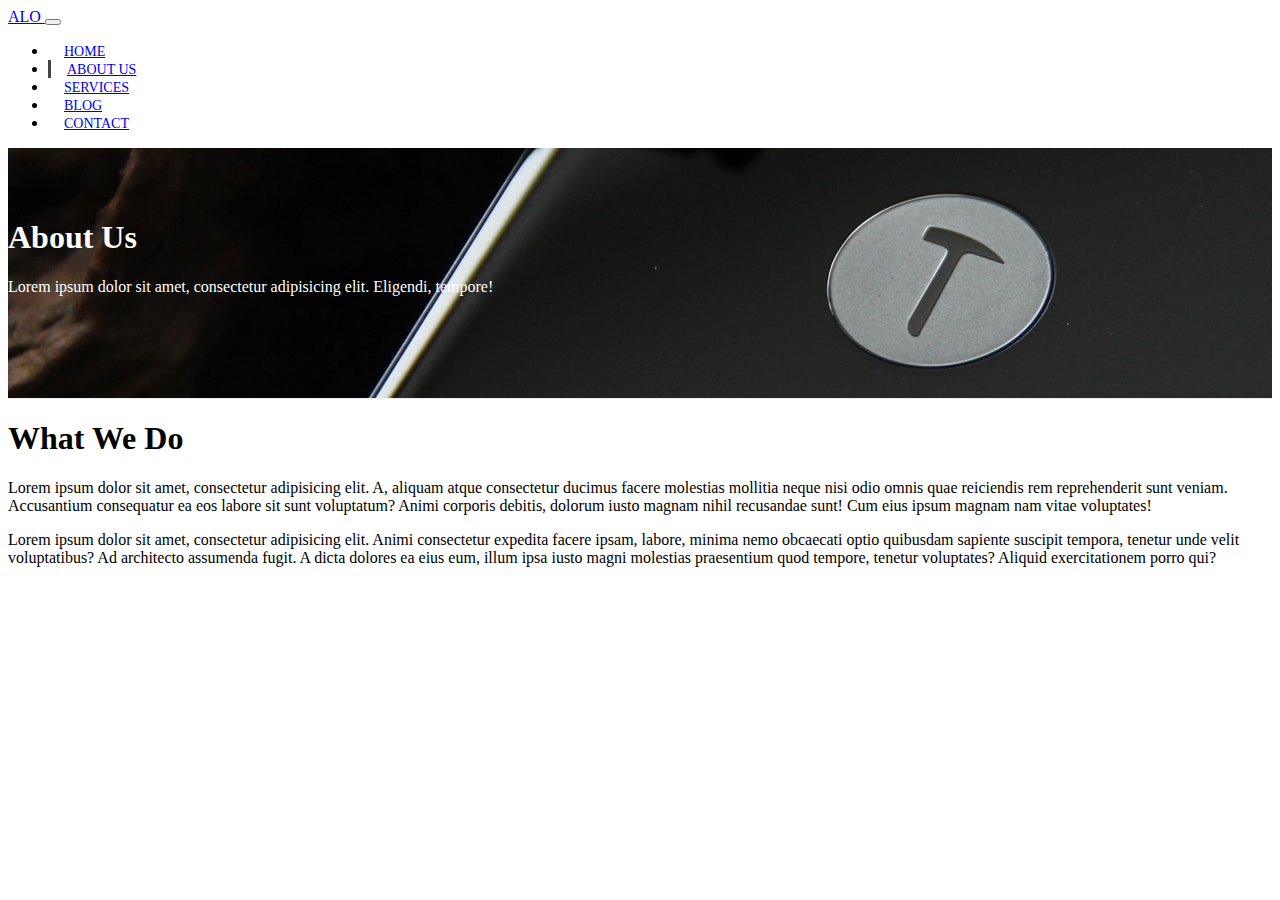
==== about.html @ df093f80 "Creating an About Page" ====
<!DOCTYPE html>
<html lang="en">

<head>
    <meta charset="UTF-8">
    <meta name="viewport" content="width=device-width, initial-scale=1.0">
    <meta http-equiv="X-UA-Compatible" content="ie=edge">
    <link rel="stylesheet" href="https://use.fontawesome.com/releases/v5.0.13/css/all.css" integrity="sha384-DNOHZ68U8hZfKXOrtjWvjxusGo9WQnrNx2sqG0tfsghAvtVlRW3tvkXWZh58N9jp"
          crossorigin="anonymous">
    <link rel="stylesheet" href="https://stackpath.bootstrapcdn.com/bootstrap/4.1.1/css/bootstrap.min.css" integrity="sha384-WskhaSGFgHYWDcbwN70/dfYBj47jz9qbsMId/iRN3ewGhXQFZCSftd1LZCfmhktB"
          crossorigin="anonymous">
    <link rel="stylesheet" href="https://cdnjs.cloudflare.com/ajax/libs/slick-carousel/1.9.0/slick.css" integrity="sha256-3h45mwconzsKjTUULjY+EoEkoRhXcOIU4l5YAw2tSOU=" crossorigin="anonymous" />
    <link rel="stylesheet" href="https://cdnjs.cloudflare.com/ajax/libs/slick-carousel/1.9.0/slick-theme.css" integrity="sha256-etrwgFLGpqD4oNAFW08ZH9Bzif5ByXK2lXNHKy7LQGo=" crossorigin="anonymous" />
    <link rel="stylesheet" href="css/style.css">
    <title>Bootstrap Theme</title>
</head>

<body>
<!-- NAV Bar -->
<nav class="navbar navbar-expand-sm navbar-dark bg-dark">
    <div class="container">
        <a href="index.html" class="navbar-brand"> ALO </a>
        <button class="navbar-toggler" data-toggle="collapse" data-target="#navbarCollapse">
            <span class="navbar-toggler-icon"></span>
        </button>
        <div class="collapse navbar-collapse" id="navbarCollapse">
            <ul class="navbar-nav ml-auto">
                <li class="nav-item">
                    <a href="index.html" class="nav-link">Home</a>
                </li>
                <li class="nav-item active ">
                    <a href="about.html" class="nav-link">About Us</a>
                </li>
                <li class="nav-item ">
                    <a href="services.html" class="nav-link">Services</a>
                </li>
                <li class="nav-item ">
                    <a href="blog.html" class="nav-link">Blog</a>
                </li>
                <li class="nav-item ">
                    <a href="contact.html" class="nav-link">Contact</a>
                </li>
            </ul>
        </div>
    </div>
</nav>

<!-- PAGE HEADER -->
<header id="page-header">
    <div class="container">
        <div class="row">
            <div class="col-md-6 m-auto text-center">
                <h1>About Us</h1>
                <p>Lorem ipsum dolor sit amet, consectetur adipisicing elit. Eligendi, tempore!</p>
            </div>
        </div>
    </div>
</header>

<!-- ABOUT SECTION -->
<section id="about" class="py-3">
    <div class="container">
        <div class="row">
            <div class="col-md-6">
                <h1>What We Do</h1>
                <p>Lorem ipsum dolor sit amet, consectetur adipisicing elit. A, aliquam atque consectetur ducimus facere molestias mollitia neque nisi odio omnis quae reiciendis rem reprehenderit sunt veniam. Accusantium consequatur ea eos labore sit sunt voluptatum? Animi corporis debitis, dolorum iusto magnam nihil recusandae sunt! Cum eius ipsum magnam nam vitae voluptates!</p>
                <p>Lorem ipsum dolor sit amet, consectetur adipisicing elit. Animi consectetur expedita facere ipsam, labore, minima nemo obcaecati optio quibusdam sapiente suscipit tempora, tenetur unde velit voluptatibus? Ad architecto assumenda fugit. A dicta dolores ea eius eum, illum ipsa iusto magni molestias praesentium quod tempore, tenetur voluptates? Aliquid exercitationem porro qui?</p>
            </div>
            <div class="col-md-6">
                <img src="https://source.unsplash.com/random/700x700/?technology" alt="" class="img-fluid rounded-circle d-none d-md-block about-img">
            </div>
        </div>
    </div>
</section>


<script src="http://code.jquery.com/jquery-3.3.1.min.js" integrity="sha256-FgpCb/KJQlLNfOu91ta32o/NMZxltwRo8QtmkMRdAu8="
        crossorigin="anonymous"></script>
<script src="https://cdnjs.cloudflare.com/ajax/libs/popper.js/1.14.3/umd/popper.min.js" integrity="sha384-ZMP7rVo3mIykV+2+9J3UJ46jBk0WLaUAdn689aCwoqbBJiSnjAK/l8WvCWPIPm49"
        crossorigin="anonymous"></script>
<script src="https://stackpath.bootstrapcdn.com/bootstrap/4.1.1/js/bootstrap.min.js" integrity="sha384-smHYKdLADwkXOn1EmN1qk/HfnUcbVRZyYmZ4qpPea6sjB/pTJ0euyQp0Mk8ck+5T"
        crossorigin="anonymous"></script>
<script src="https://cdnjs.cloudflare.com/ajax/libs/slick-carousel/1.9.0/slick.js" integrity="sha256-zUQGihTEkA4nkrgfbbAM1f3pxvnWiznBND+TuJoUv3M=" crossorigin="anonymous"></script>
<script>
    // Get the current year for the copyright
    $('#year').text(new Date().getFullYear());


</script>
</body>

</html>
---- css/style.css ----
body{
    overflow-x:hidden ;
}

.navbar .nav-link{
    font-size: 14px;
    text-transform: uppercase;
    padding-left: 1rem !important;
    padding-right: 1rem !important;
}

.navbar .nav-item.active
{
    border-left: #444 3px solid;
}

.carousel-item {
    height: 450px;
}

.carousel-image-1
{
    background: url("../img/image1.jpg");
    background-size: cover;
}

.carousel-image-2
{
    background: url("../img/image2.jpg");
    background-size: cover;
}

.carousel-image-3
{
    background: url("../img/image3.jpg");
    background-size: cover;
}

#home-heading {
    position: relative;
    min-height: 200px;
    background: url("../img/lights.jpg");
    background-attachment: fixed;
    background-repeat: no-repeat;
    text-align: center;
    color: #ffffff;
}
.dark-overlay{
    position: absolute;
    top:0;
    left:0;
    width: 100%;
    height: 100%;
    background: rgba(0,0,0,0.7);
}

#video-play
{
    position: relative;
    min-height: 200px;
    background: url("../img/media.jpg");
    background-attachment: fixed;
    background-repeat: no-repeat;
    background-position: 0 -300px;
    text-align: center;
    color: #ffffff;
}

#video-play a
{
    color: #fff;
}

#page-header{
    height: 200px;
    background: url("../img/image1.jpg");
    background-position: 0 -360px;
    background-attachment: fixed;
    color: white;
    border-bottom:1px #eee solid ;
    padding-top: 50px;
}
.about-img {
    margin-top: -42px;
}
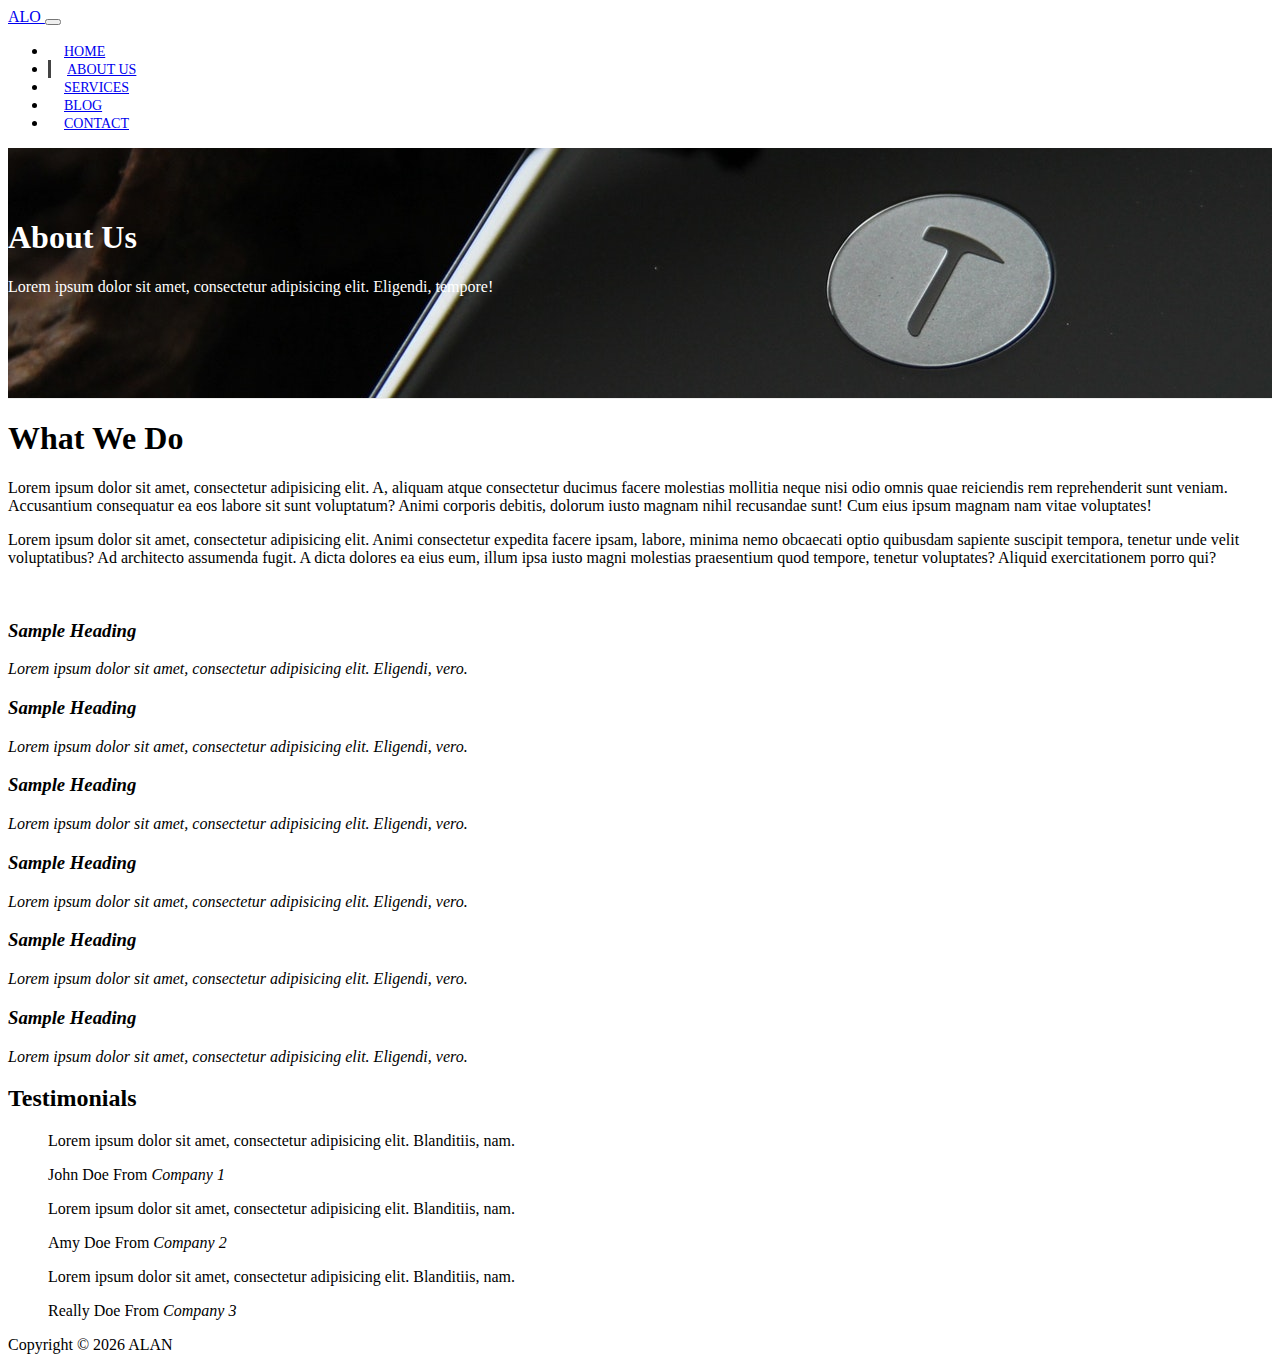
==== commit 54cedd2c: "About Page with Slider Testimonials" ====
--- a/about.html
+++ b/about.html
@@ -73,6 +73,129 @@
     </div>
 </section>
 
+<!-- ICON BOXES -->
+
+<section id="icon-boxes" class="p-5">
+    <div class="container">
+        <div class="row mb-4">
+            <div class="col-md-4">
+                <div class="card bg-danger text-white text-center">
+                    <div class="card-body">
+                        <i class="fas fa-building fa-3x">
+                            <h3>Sample Heading</h3>
+                            Lorem ipsum dolor sit amet, consectetur adipisicing elit. Eligendi, vero.
+                        </i>
+                    </div>
+                </div>
+            </div>
+            <div class="col-md-4">
+                <div class="card bg-dark text-white text-center">
+                    <div class="card-body">
+                        <i class="fas fa-bullhorn fa-3x">
+                            <h3>Sample Heading</h3>
+                            Lorem ipsum dolor sit amet, consectetur adipisicing elit. Eligendi, vero.
+                        </i>
+                    </div>
+                </div>
+            </div>
+            <div class="col-md-4">
+                <div class="card bg-danger text-white text-center">
+                    <div class="card-body">
+                        <i class="fas fa-comment fa-3x">
+                            <h3>Sample Heading</h3>
+                            Lorem ipsum dolor sit amet, consectetur adipisicing elit. Eligendi, vero.
+                        </i>
+                    </div>
+                </div>
+            </div>
+        </div>
+        <div class="row mb-4">
+            <div class="col-md-4">
+                <div class="card bg-dark text-white text-center">
+                    <div class="card-body">
+                        <i class="fas fa-box fa-3x">
+                            <h3>Sample Heading</h3>
+                            Lorem ipsum dolor sit amet, consectetur adipisicing elit. Eligendi, vero.
+                        </i>
+                    </div>
+                </div>
+            </div>
+            <div class="col-md-4">
+                <div class="card bg-danger text-white text-center">
+                    <div class="card-body">
+                        <i class="fas fa-credit-card fa-3x">
+                            <h3>Sample Heading</h3>
+                            Lorem ipsum dolor sit amet, consectetur adipisicing elit. Eligendi, vero.
+                        </i>
+                    </div>
+                </div>
+            </div>
+            <div class="col-md-4">
+                <div class="card bg-dark text-white text-center">
+                    <div class="card-body">
+                        <i class="fas fa-coffee fa-3x">
+                            <h3>Sample Heading</h3>
+                            Lorem ipsum dolor sit amet, consectetur adipisicing elit. Eligendi, vero.
+                        </i>
+                    </div>
+                </div>
+            </div>
+        </div>
+    </div>
+</section>
+
+<!-- TESTIMONIALS -->
+<section id="testimonials" class="p-4 bg-dark text-white">
+    <div class="container">
+        <h2 class="text-center">Testimonials</h2>
+        <div class="row text-center">
+            <div class="col">
+                <div class="slider">
+                    <div>
+                        <blockquote class="blockquote">
+                            <p class="mb-0">
+                                Lorem ipsum dolor sit amet, consectetur adipisicing elit. Blanditiis, nam.
+                            </p>
+                            <footer class="blockquote-footer">John Doe From
+                            <cite title="Company 1">Company 1</cite></footer>
+                        </blockquote>
+                    </div>
+                    <div>
+                        <blockquote class="blockquote">
+                            <p class="mb-0">
+                                Lorem ipsum dolor sit amet, consectetur adipisicing elit. Blanditiis, nam.
+                            </p>
+                            <footer class="blockquote-footer">Amy Doe From
+                                <cite title="Company 2">Company 2</cite></footer>
+                        </blockquote>
+                    </div>
+                    <div>
+                        <blockquote class="blockquote">
+                            <p class="mb-0">
+                                Lorem ipsum dolor sit amet, consectetur adipisicing elit. Blanditiis, nam.
+                            </p>
+                            <footer class="blockquote-footer">Really Doe From
+                                <cite title="Company 3">Company 3</cite></footer>
+                        </blockquote>
+                    </div>
+                </div>
+            </div>
+        </div>
+    </div>
+</section>
+
+<!-- FOOTER -->
+<footer id="main-footer" class="text-center p-4">
+    <div class="container">
+        <div class="row">
+            <div class="col">
+                <p>Copyright &copy;
+                    <span id="year"></span> ALAN </p>
+            </div>
+        </div>
+    </div>
+</footer>
+
 
 <script src="http://code.jquery.com/jquery-3.3.1.min.js" integrity="sha256-FgpCb/KJQlLNfOu91ta32o/NMZxltwRo8QtmkMRdAu8="
         crossorigin="anonymous"></script>
@@ -85,6 +208,12 @@
     // Get the current year for the copyright
     $('#year').text(new Date().getFullYear());
 
+    //SlickSlider
+    $('.slider').slick({
+        infinite:true,
+        slideToShow: 1,
+        slideToScroll:1
+    });
 
 </script>
 </body>
